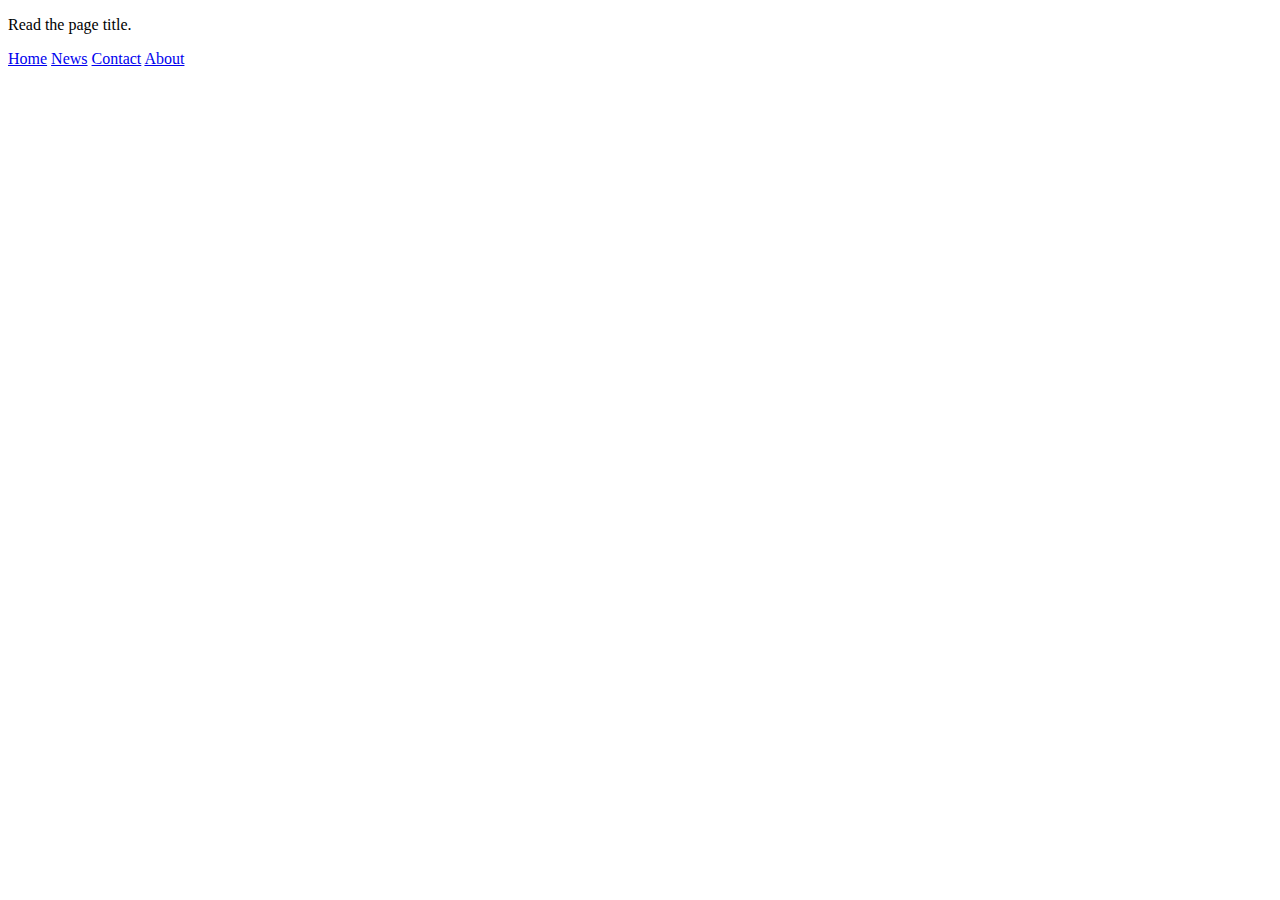
==== index.html @ e06b43b0 "Update index.html" ====
<!DOCTYPE html>
<html>
<head>
<title>Nothing Yet</title>
</head>
<body>

<p>Read the page title.</p>
  
<div class="topnav">
  <a class="active" href="#home">Home</a>
  <a href="#news">News</a>
  <a href="#contact">Contact</a>
  <a href="#about">About</a>
</div>

</body>
</html>
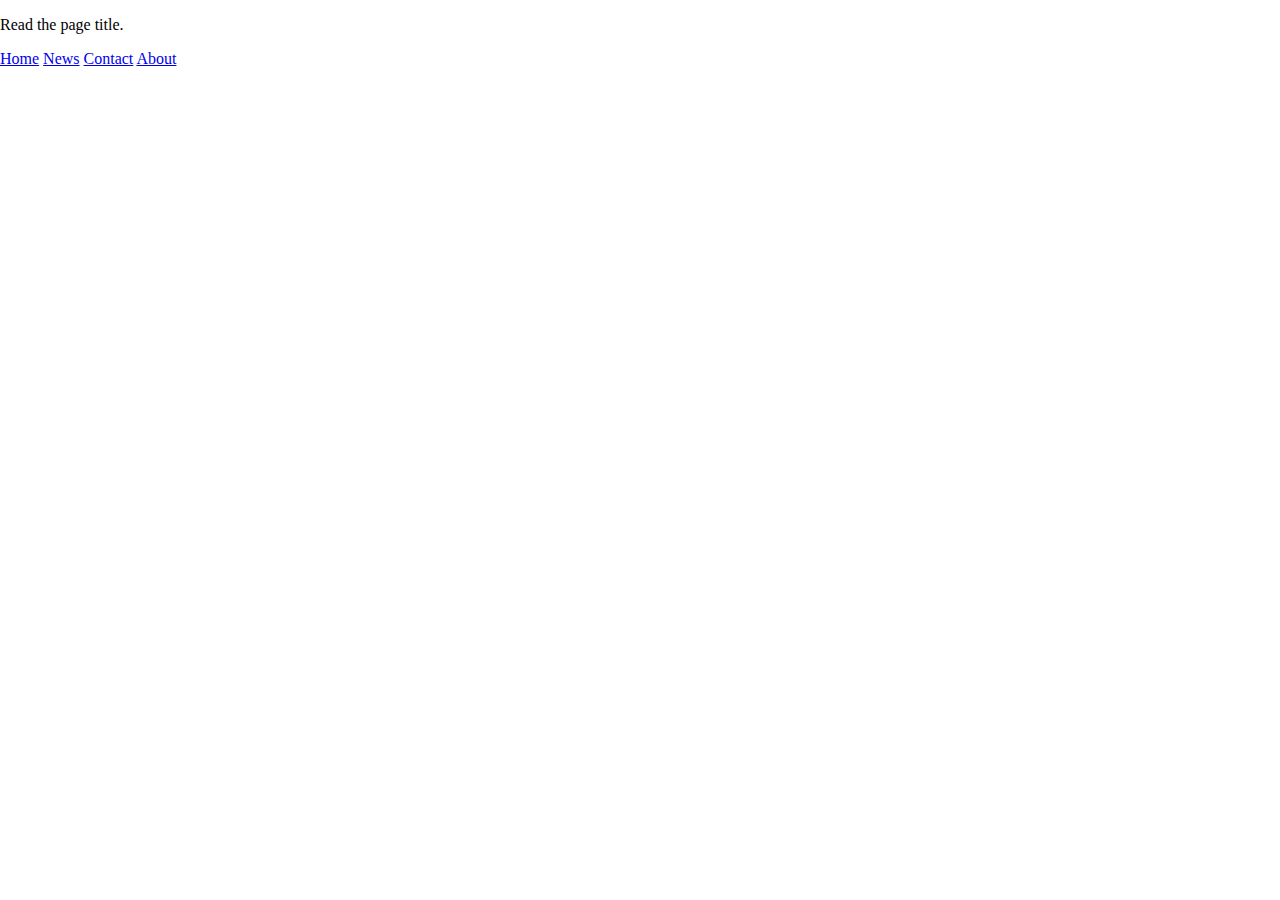
==== commit c125fc91: "Update index.html" ====
--- a/index.html
+++ b/index.html
@@ -1,9 +1,10 @@
 <!DOCTYPE html>
 <html>
+  <link rel="stylesheet" href="index.css">
 <head>
 <title>Nothing Yet</title>
 </head>
-<body>
+<body style="margin:0;">
 
 <p>Read the page title.</p>
   
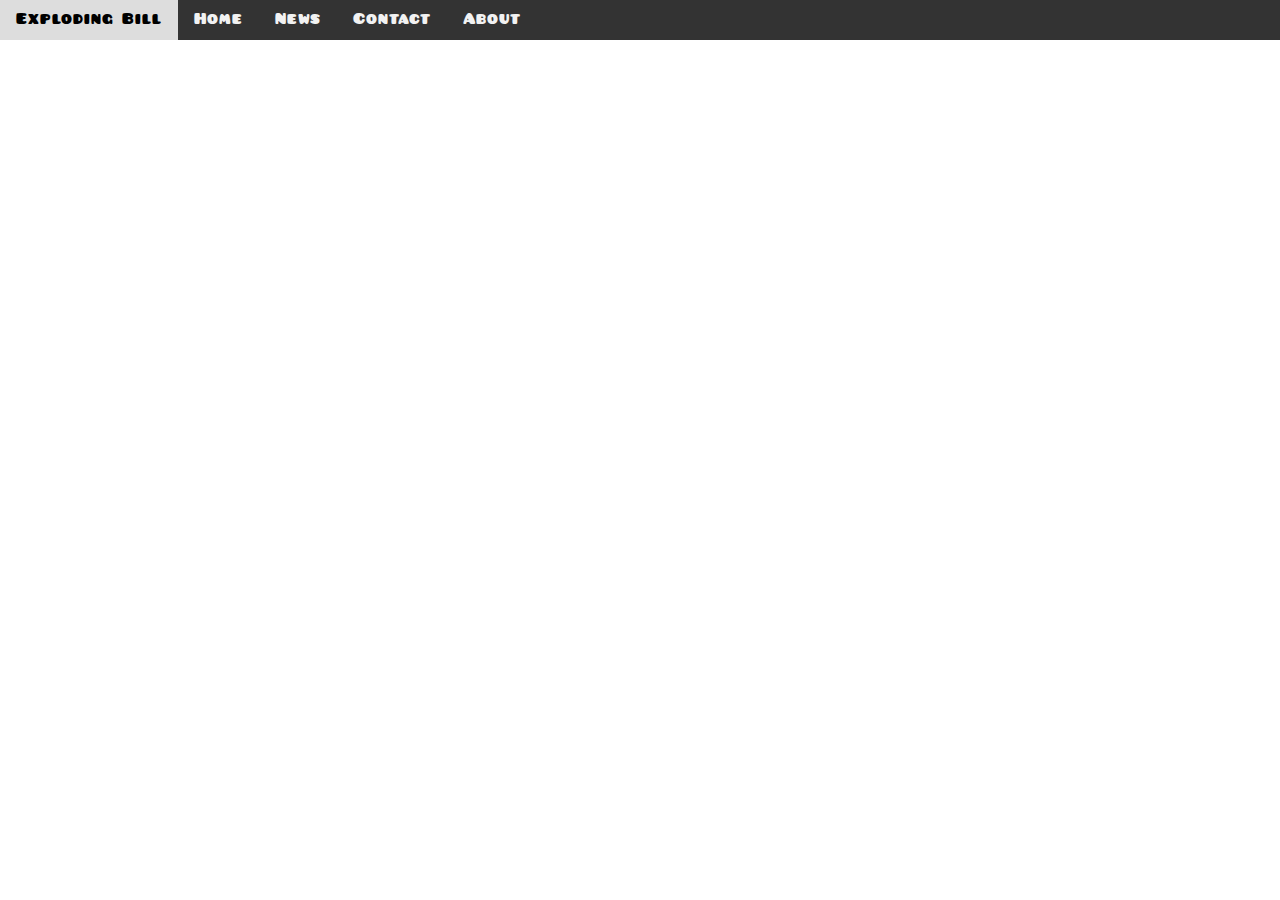
==== commit 72b8fecb: "Update index.html" ====
--- a/index.html
+++ b/index.html
@@ -1,18 +1,59 @@
 <!DOCTYPE html>
+<style>
+  /*i like pusab*/
+@font-face {font-family: Pusab; src: url('.//Pusab.ttf')}
+
+/* Add a black background color to the top navigation */
+.topnav {
+  background-color: #333;
+  overflow: hidden;
+}
+
+.Pusab { 
+    font-family:  Pusab;
+}
+
+/* Style the links inside the navigation bar */
+.topnav a {
+  float: left;
+  color: #f2f2f2;
+  text-align: center;
+  padding: 14px 16px;
+  text-decoration: none;
+  font-size: 17px;
+}
+
+/* Change the color of links on hover */
+.topnav a:hover {
+  background-color: #ddd;
+  color: black;
+}
+
+/* Add a color to the active/current link */
+.topnav a.active {
+  background-color: #04AA6D;
+  color: white;
+}
+
+.body {
+  margin: 0;
+}
+</style>
+
+
 <html>
-  <link rel="stylesheet" href="index.css">
+  
 <head>
-<title>Nothing Yet</title>
+<title>Exploding Bill</title>
 </head>
 <body style="margin:0;">
-
-<p>Read the page title.</p>
   
 <div class="topnav">
-  <a class="active" href="#home">Home</a>
-  <a href="#news">News</a>
-  <a href="#contact">Contact</a>
-  <a href="#about">About</a>
+  <a class="Pusab">Exploding Bill</a>
+  <a class="Pusab" href="#home">Home</a>
+  <a class="Pusab" href="#news">News</a>
+  <a class="Pusab" href="#contact">Contact</a>
+  <a class="Pusab" href="#about">About</a>
 </div>
 
 </body>
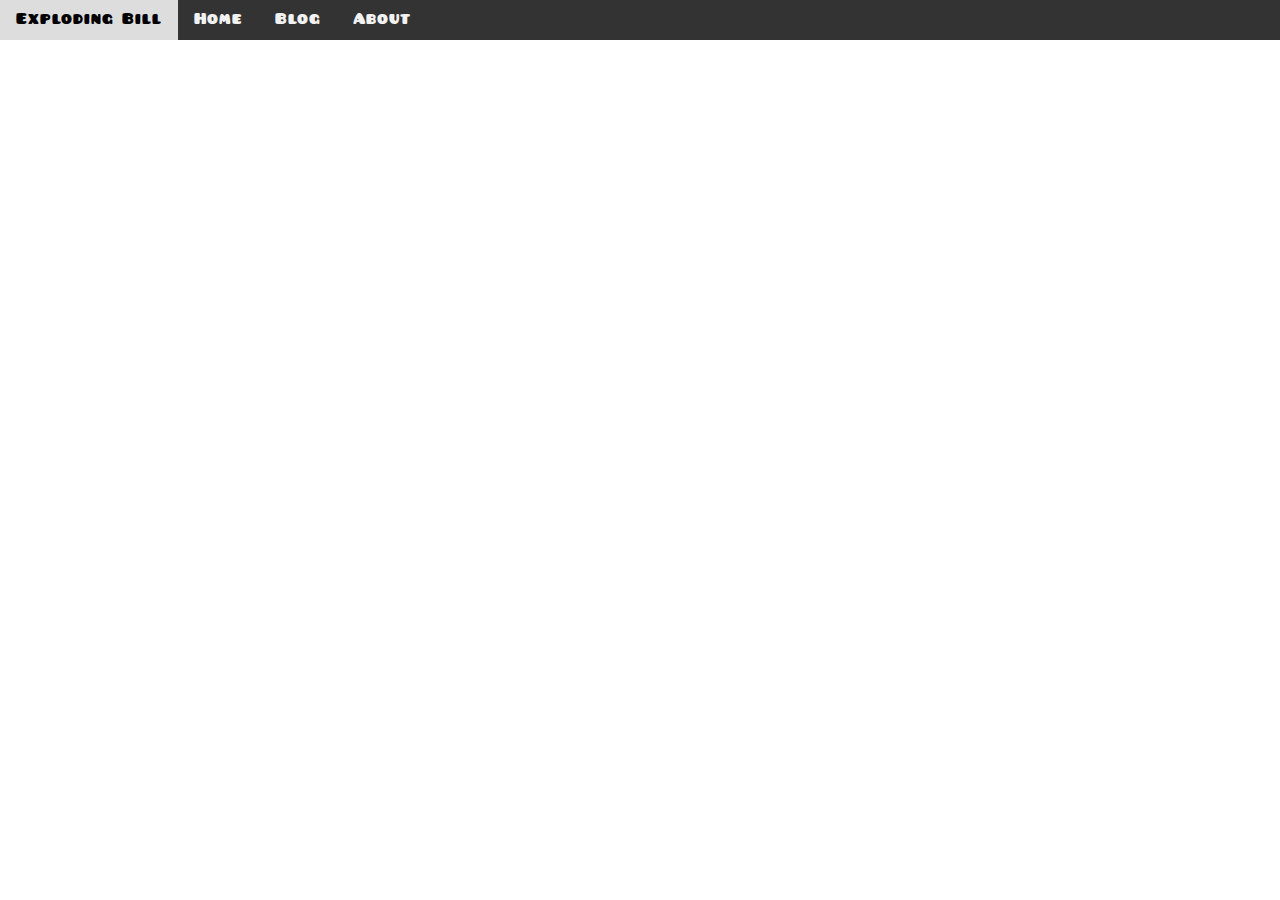
==== commit dd65ef46: "Update index.html" ====
--- a/index.html
+++ b/index.html
@@ -49,10 +49,9 @@
 <body style="margin:0;">
   
 <div class="topnav">
-  <a class="Pusab">Exploding Bill</a>
+  <a class="Pusab" href="Explodingbill.github.io" >Exploding Bill</a>
   <a class="Pusab" href="#home">Home</a>
-  <a class="Pusab" href="#news">News</a>
-  <a class="Pusab" href="#contact">Contact</a>
+  <a class="Pusab" href="#blog">Blog</a>
   <a class="Pusab" href="#about">About</a>
 </div>
 
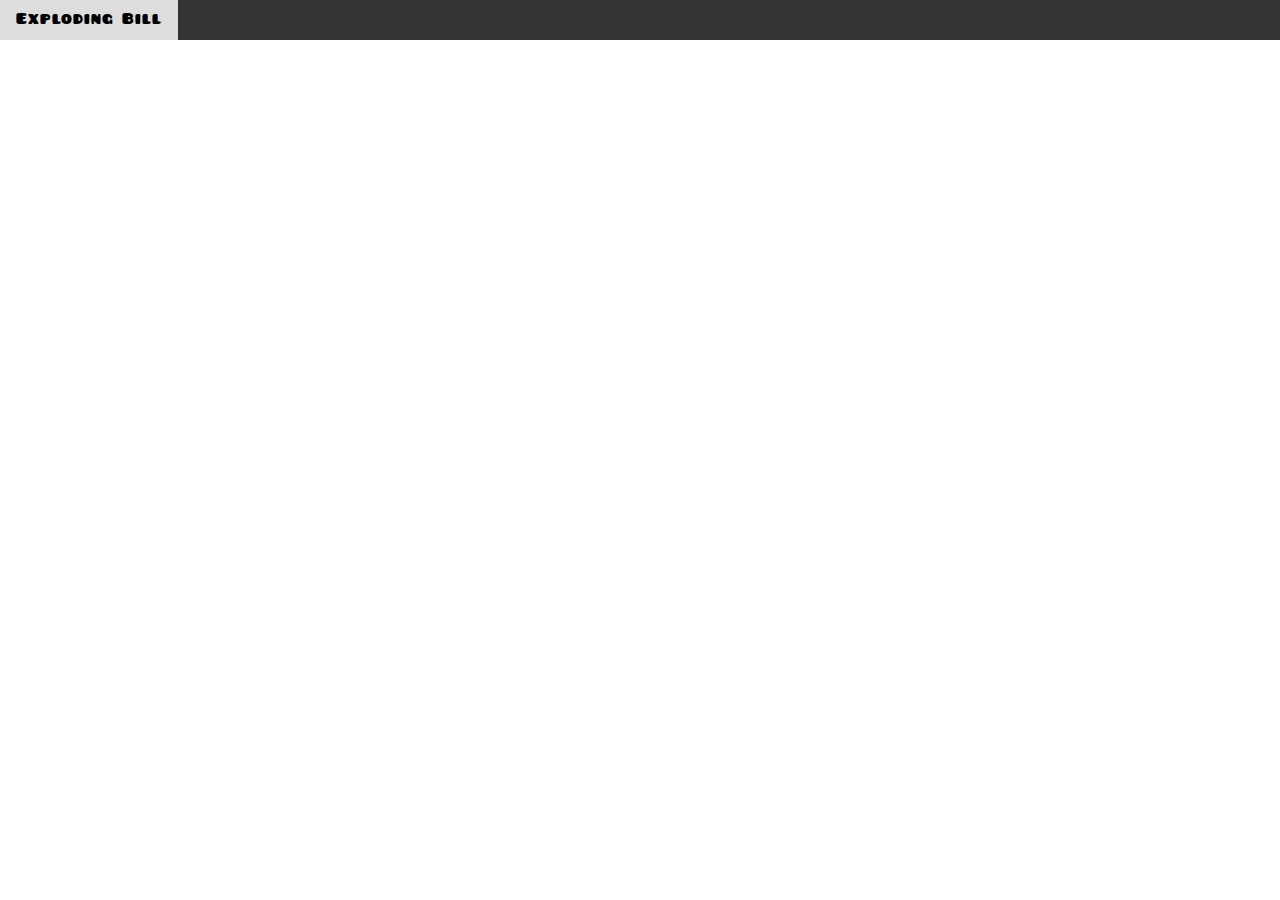
==== commit c608052f: "Update index.html" ====
--- a/index.html
+++ b/index.html
@@ -50,9 +50,9 @@
   
 <div class="topnav">
   <a class="Pusab" href="Explodingbill.github.io" >Exploding Bill</a>
-  <a class="Pusab" href="#home">Home</a>
-  <a class="Pusab" href="#blog">Blog</a>
-  <a class="Pusab" href="#about">About</a>
+  <a class="Pusab" style="position: relative; right: 40%" href="#home">Home</a>
+  <a class="Pusab" style="position: relative; right: 40%" href="#blog">Blog</a>
+  <a class="Pusab" style="position: relative; right: 40%" href="#about">About</a>
 </div>
 
 </body>
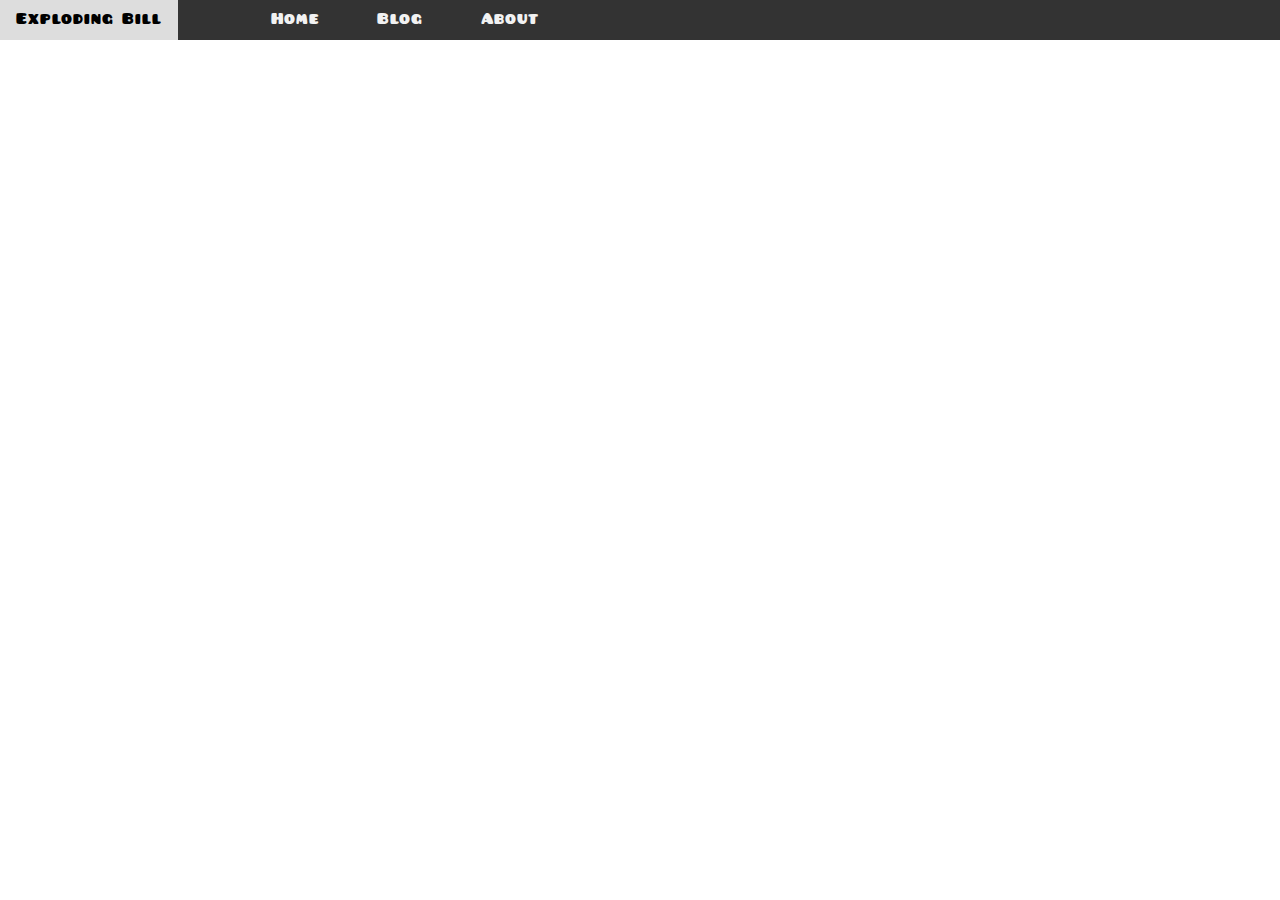
==== commit f45df564: "Update index.html" ====
--- a/index.html
+++ b/index.html
@@ -50,9 +50,9 @@
   
 <div class="topnav">
   <a class="Pusab" href="Explodingbill.github.io" >Exploding Bill</a>
-  <a class="Pusab" style="position: relative; right: 40%" href="#home">Home</a>
-  <a class="Pusab" style="position: relative; right: 40%" href="#blog">Blog</a>
-  <a class="Pusab" style="position: relative; right: 40%" href="#about">About</a>
+  <a class="Pusab" style="position: relative; right: -6%" href="#home">Home</a>
+  <a class="Pusab" style="position: relative; right: -8%" href="#blog">Blog</a>
+  <a class="Pusab" style="position: relative; right: -10%" href="#about">About</a>
 </div>
 
 </body>
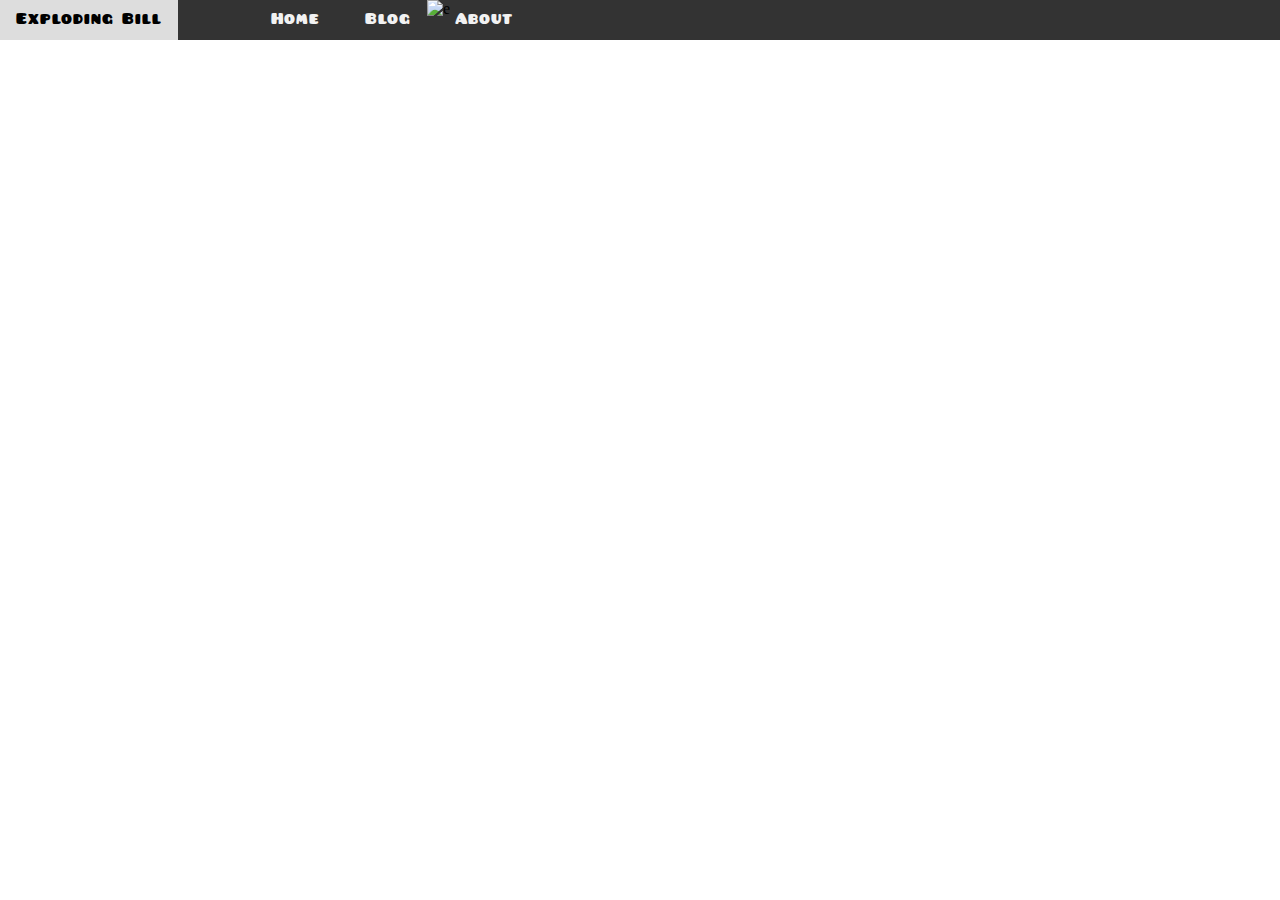
==== commit b1b592e5: "Update index.html" ====
--- a/index.html
+++ b/index.html
@@ -49,10 +49,11 @@
 <body style="margin:0;">
   
 <div class="topnav">
+  <img scr="https://github.com/ExplodingBill/Explodingbill.github.io/blob/main/Logo.png" alt="e">
   <a class="Pusab" href="Explodingbill.github.io" >Exploding Bill</a>
   <a class="Pusab" style="position: relative; right: -6%" href="#home">Home</a>
-  <a class="Pusab" style="position: relative; right: -8%" href="#blog">Blog</a>
-  <a class="Pusab" style="position: relative; right: -10%" href="#about">About</a>
+  <a class="Pusab" style="position: relative; right: -7%" href="#blog">Blog</a>
+  <a class="Pusab" style="position: relative; right: -8%" href="#about">About</a>
 </div>
 
 </body>
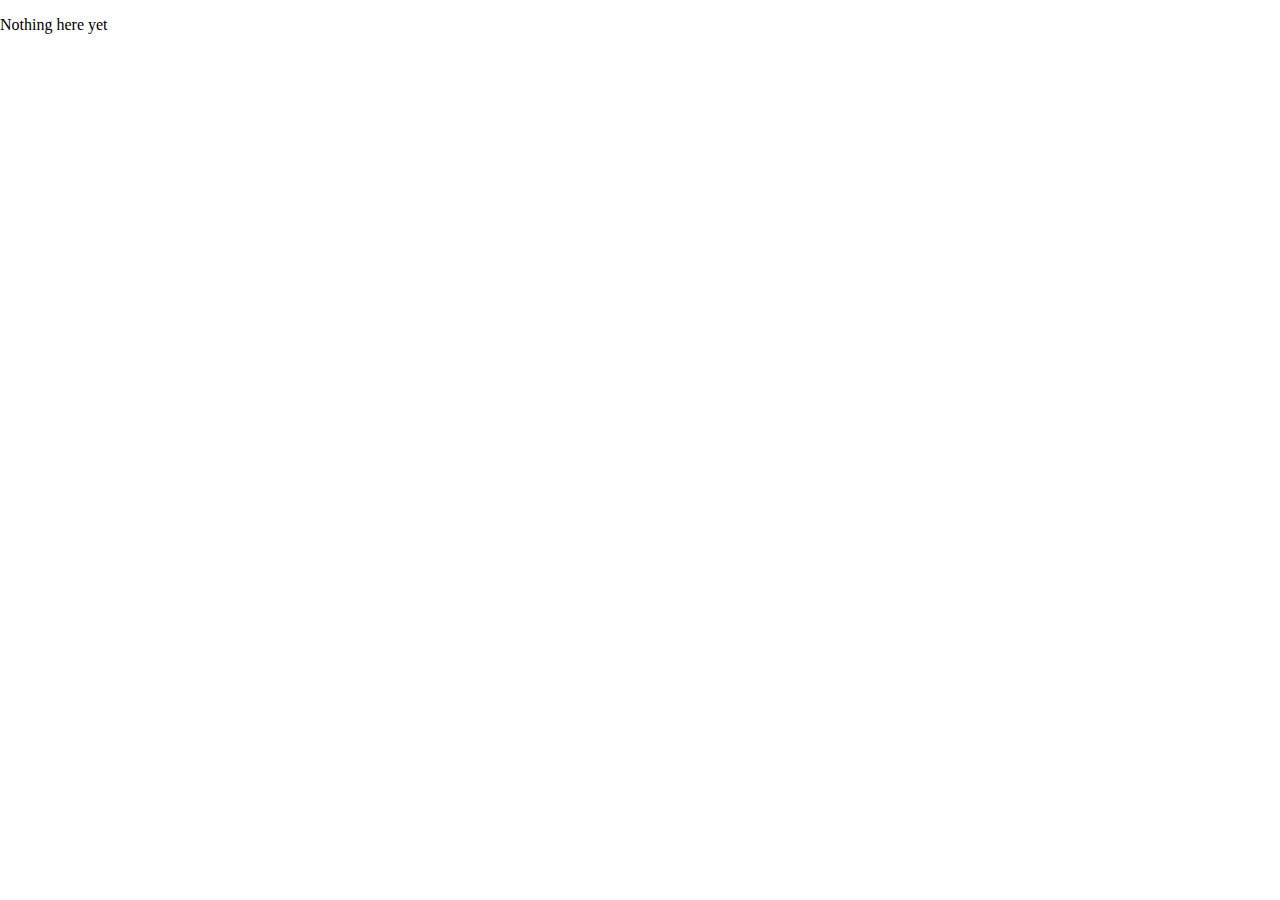
==== commit de4be0aa: "Update index.html" ====
--- a/index.html
+++ b/index.html
@@ -1,16 +1,9 @@
 <!DOCTYPE html>
 <style>
-  /*i like pusab*/
-@font-face {font-family: Pusab; src: url('.//Pusab.ttf')}
-
 /* Add a black background color to the top navigation */
 .topnav {
   background-color: #333;
   overflow: hidden;
-}
-
-.Pusab { 
-    font-family:  Pusab;
 }
 
 /* Style the links inside the navigation bar */
@@ -47,14 +40,6 @@
 <title>Exploding Bill</title>
 </head>
 <body style="margin:0;">
-  
-<div class="topnav">
-  <img scr="https://github.com/ExplodingBill/Explodingbill.github.io/blob/main/Logo.png" alt="e">
-  <a class="Pusab" href="Explodingbill.github.io" >Exploding Bill</a>
-  <a class="Pusab" style="position: relative; right: -6%" href="#home">Home</a>
-  <a class="Pusab" style="position: relative; right: -7%" href="#blog">Blog</a>
-  <a class="Pusab" style="position: relative; right: -8%" href="#about">About</a>
-</div>
-
+  <p>Nothing here yet</p>
 </body>
 </html>
